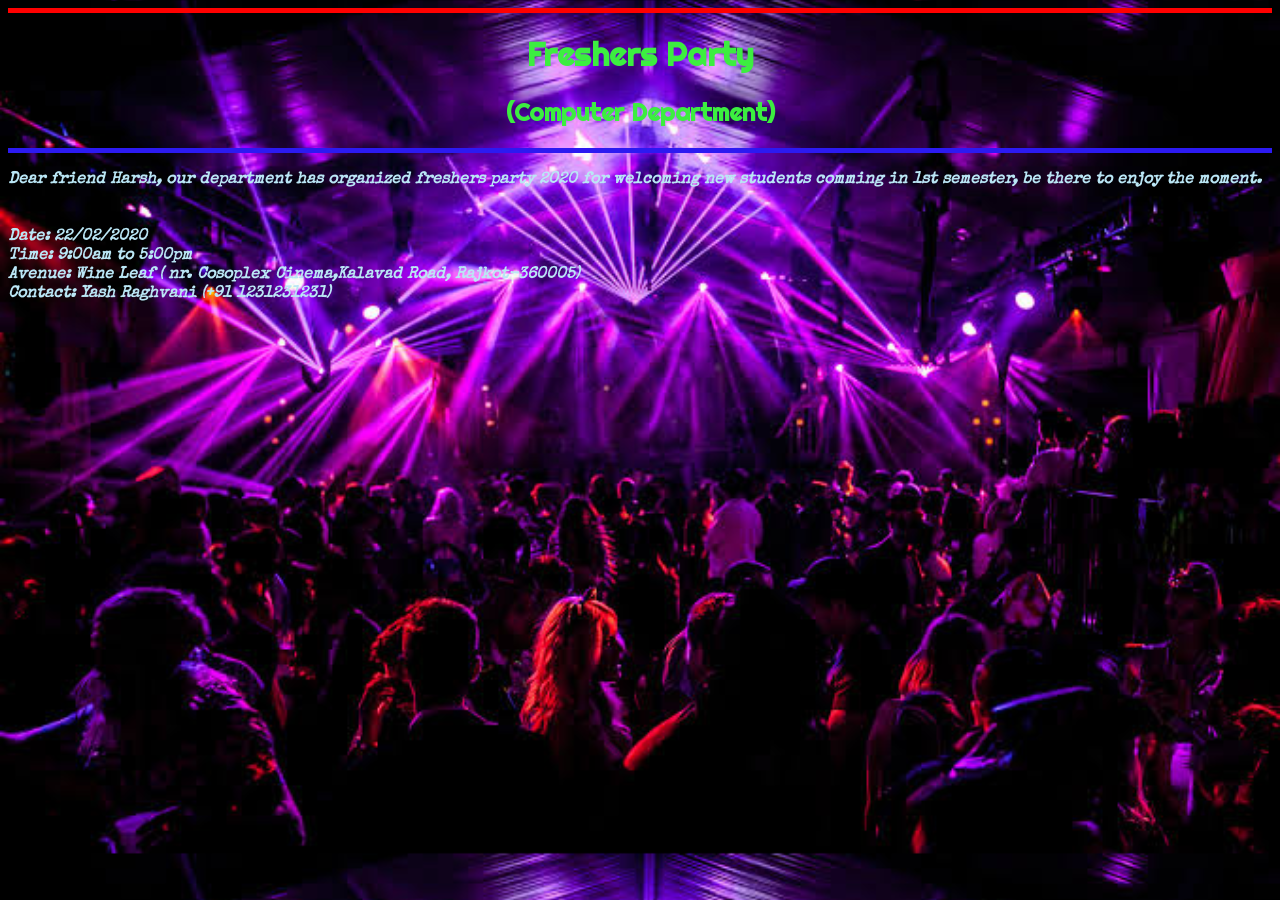
==== Page/page13.html @ 1cd24409 "invitation example" ====
<!-- Assume that you want to inform your friend to join a party , send them invitation showing all details of party--><!DOCTYPE HTML><html> <head> <title>Invitation</title> <style> #font1{ font-family: 'Righteous', cursive; } #font2{ font-family: 'Special Elite', cursive; } </style> <link href="https://fonts.googleapis.com/css?family=Righteous|Special+Elite&display=swap" rel="stylesheet"> </head> <body background="../Image/party.jpeg" style="background-size:cover;"> <font id="font1" align="center" color="#3cee40"><hr size="5px" color="#ff0000" /><h1>Freshers Party</h1><h2 >(Computer Department)</h2><hr size="5px" color="#2c1af1"/></font> <p><b><i> <font id="font2" color="#bae6f5"> Dear friend Harsh, our department has organized freshers party 2020 for welcoming new students comming in 1st semester, be there to enjoy the moment.<br/><br/><br/> Date: 22/02/2020<br/> Time: 9:00am to 5:00pm<br/> Avenue: Wine Leaf ( nr. Cosoplex Cinema,Kalavad Road, Rajkot-360005)<br/> Contact: Yash Raghvani (+91 1231231231) </font> </i></b></p> </body></html><!-- Assume that you want to inform your friend to join a party , send them invitation showing all details of party-->
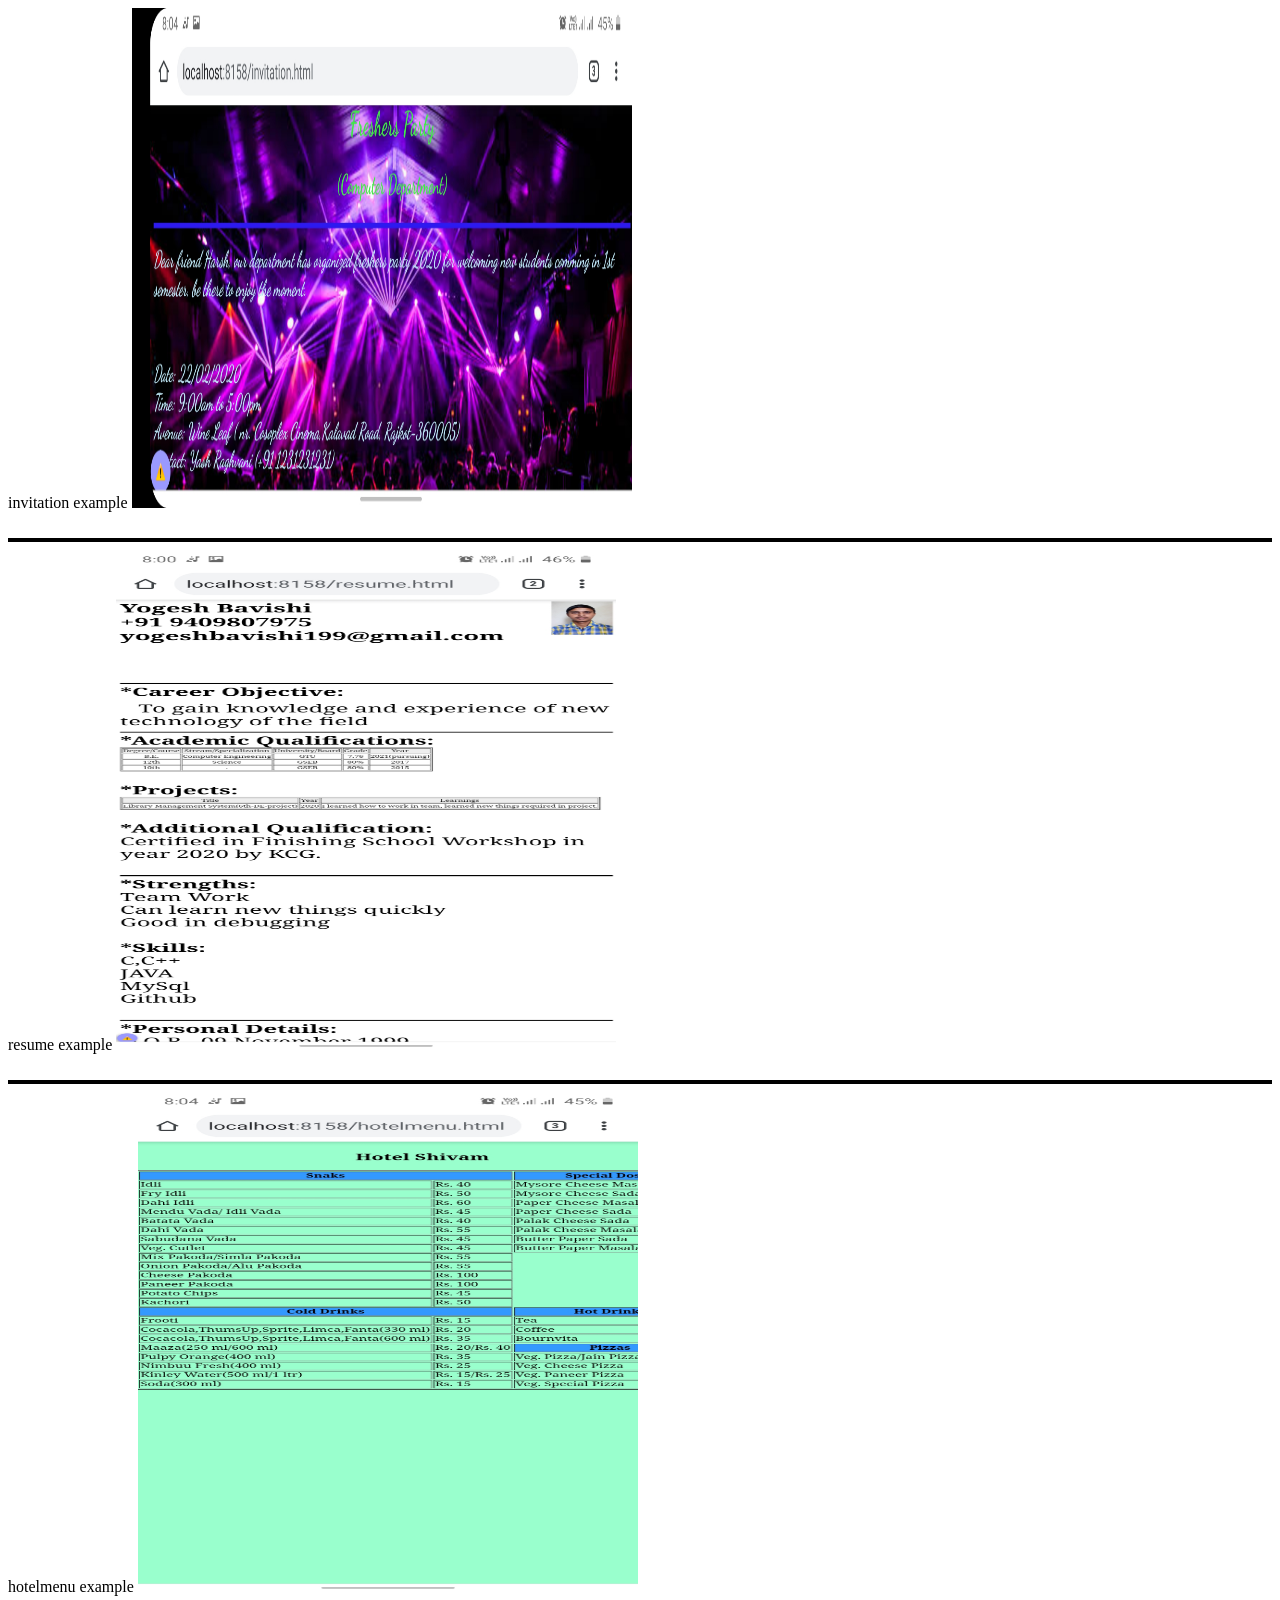
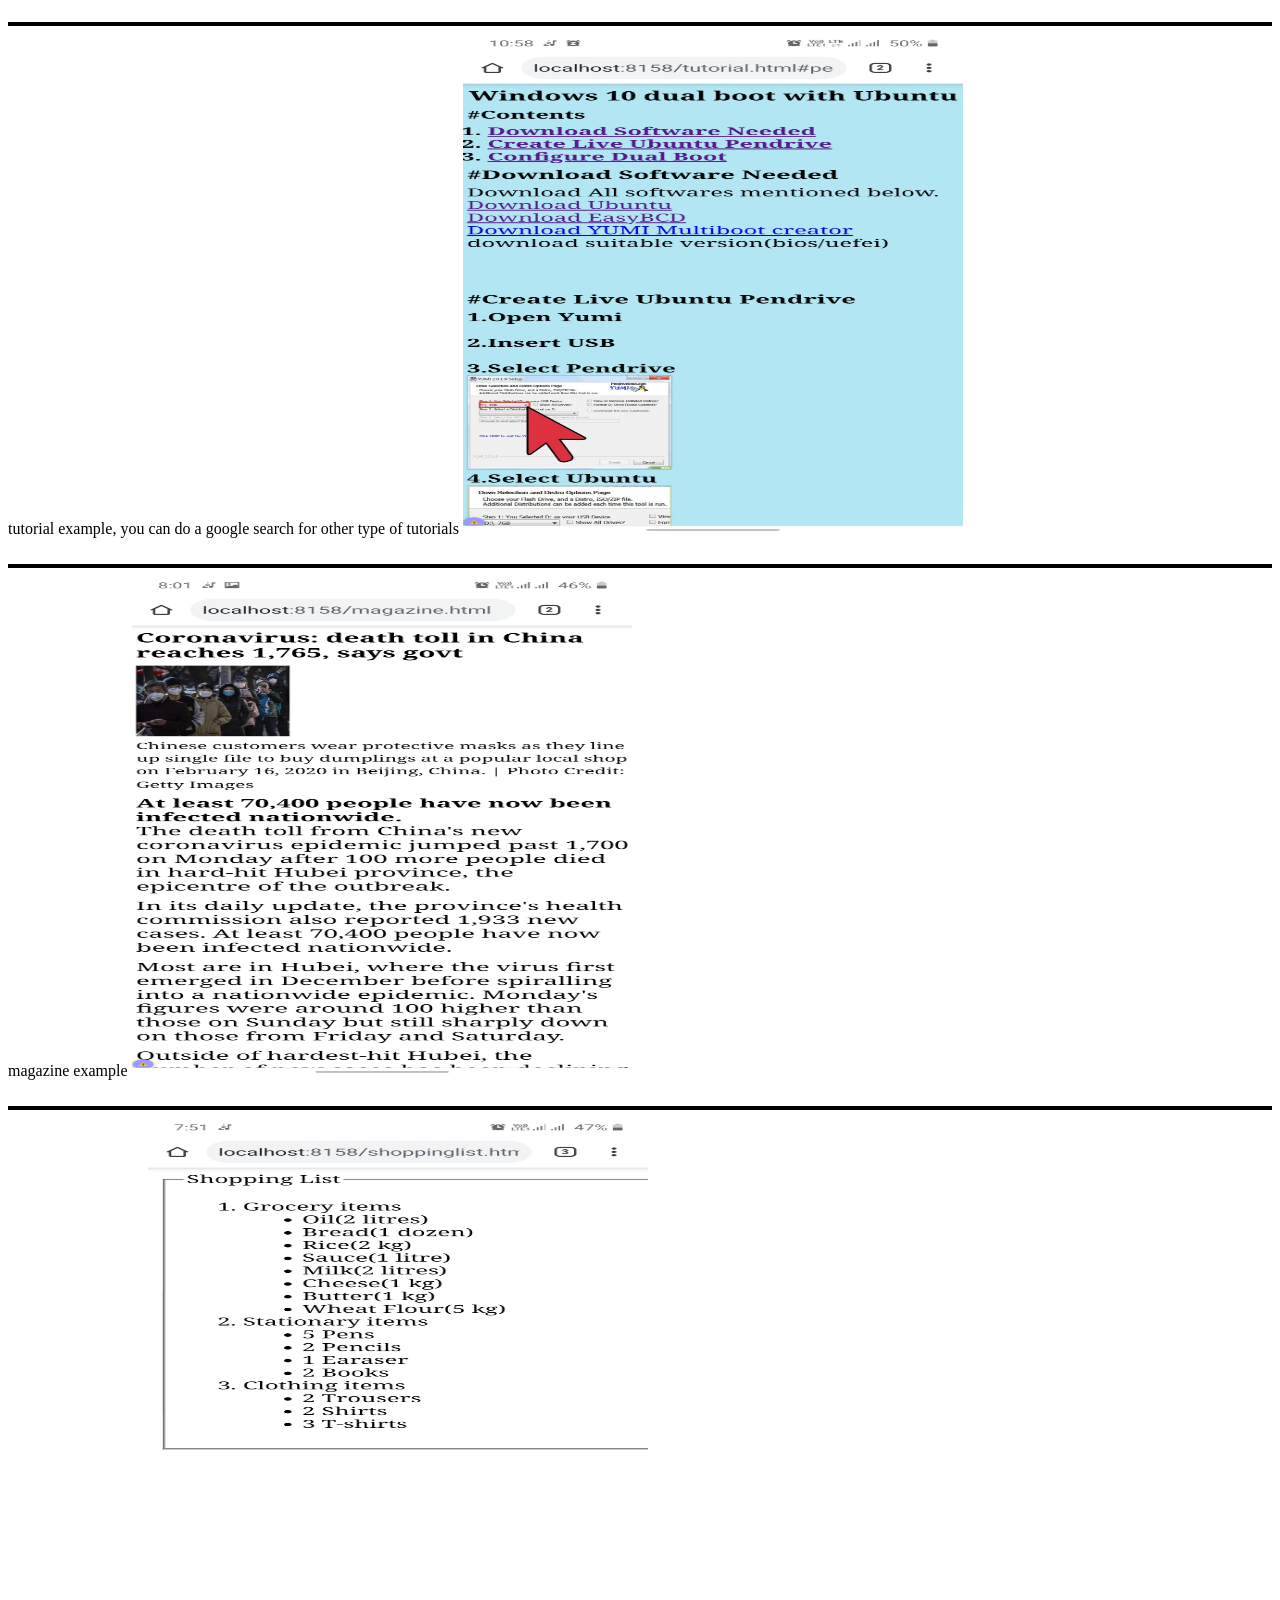
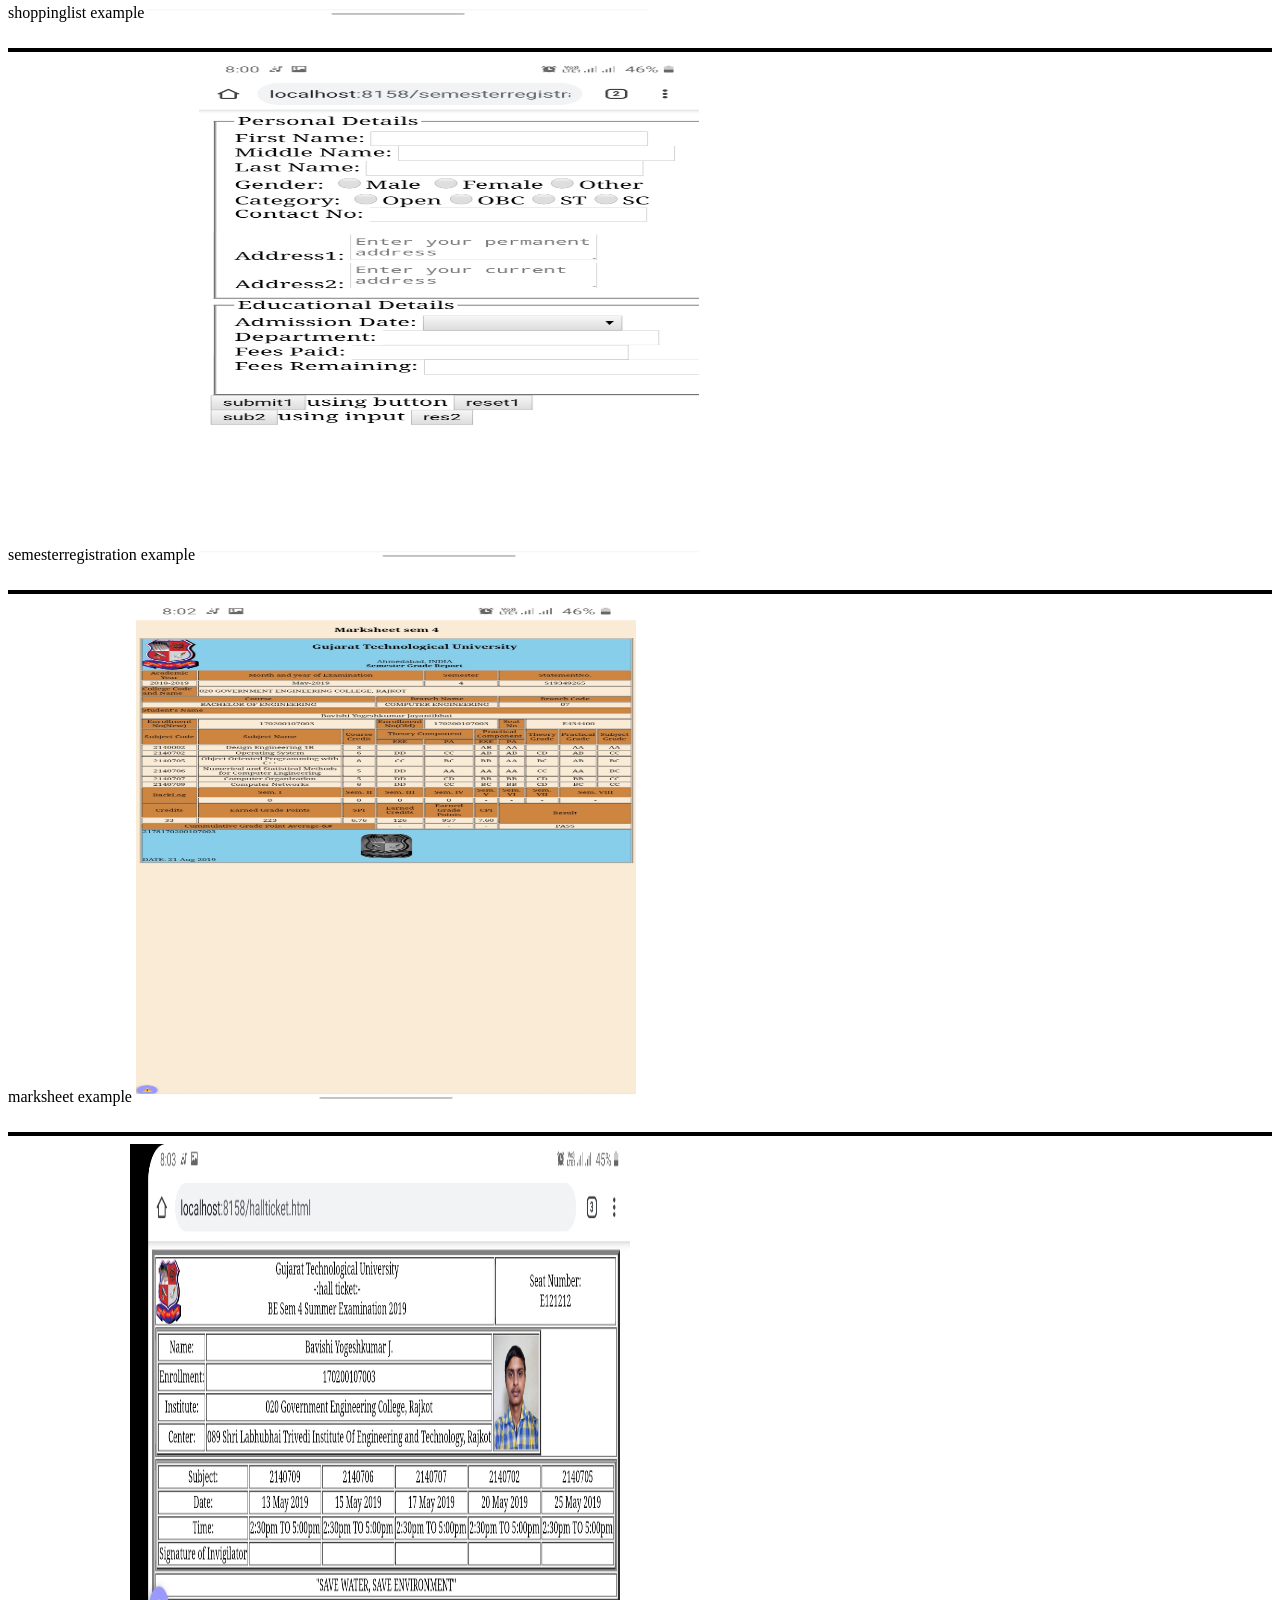
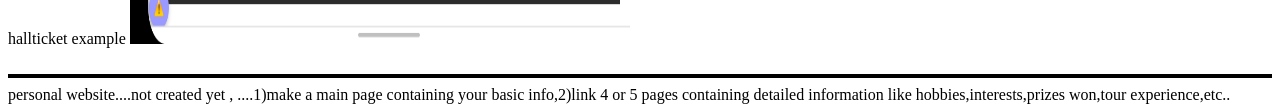
==== commit 1edcd28f: "added screen shot of 16 programs" ====
--- a/Page/page13.html
+++ b/Page/page13.html
@@ -1 +1,45 @@
-<!-- Assume that you want to inform your friend to join a party , send them invitation showing all details of party--><!DOCTYPE HTML><html> <head> <title>Invitation</title> <style> #font1{ font-family: 'Righteous', cursive; } #font2{ font-family: 'Special Elite', cursive; } </style> <link href="https://fonts.googleapis.com/css?family=Righteous|Special+Elite&display=swap" rel="stylesheet"> </head> <body background="../Image/party.jpeg" style="background-size:cover;"> <font id="font1" align="center" color="#3cee40"><hr size="5px" color="#ff0000" /><h1>Freshers Party</h1><h2 >(Computer Department)</h2><hr size="5px" color="#2c1af1"/></font> <p><b><i> <font id="font2" color="#bae6f5"> Dear friend Harsh, our department has organized freshers party 2020 for welcoming new students comming in 1st semester, be there to enjoy the moment.<br/><br/><br/> Date: 22/02/2020<br/> Time: 9:00am to 5:00pm<br/> Avenue: Wine Leaf ( nr. Cosoplex Cinema,Kalavad Road, Rajkot-360005)<br/> Contact: Yash Raghvani (+91 1231231231) </font> </i></b></p> </body></html><!-- Assume that you want to inform your friend to join a party , send them invitation showing all details of party-->+<!DOCTYPE html>
+<html>
+    <head><title>16 Programs by MDT</title></head>
+    <body>
+        invitation example
+        <image src="../Image/invitation.jpg" alt="invitation" height="500px" width="500px"></image><br/><br/>
+        
+        <hr size="4px" color="black"/>
+        resume example
+        <image src="../Image/resume.jpg" alt="resume" height="500px" width="500px"></image><br/><br/>
+        
+        <hr size="4px" color="black"/>
+        hotelmenu example
+        <image src="../Image/hotelmenu.jpg" alt="hotelmenu" height="500px" width="500px"></image><br/><br/>
+        
+        <hr size="4px" color="black"/>
+        tutorial example, you can do a google search for other type of tutorials
+        <image src="../Image/tutorial.jpg" alt="tutorial" height="500px" width="500px"></image><br/><br/>
+        
+        <hr size="4px" color="black"/>
+        magazine example
+        <image src="../Image/magazine.jpg" alt="magazine" height="500px" width="500px"></image><br/><br/>
+        
+        <hr size="4px" color="black"/>
+        shoppinglist example
+        <image src="../Image/shopinglist.jpg" alt="shoppinglist" height="500px" width="500px"></image><br/><br/>
+        
+        <hr size="4px" color="black"/>
+        semesterregistration example
+        <image src="../Image/semesterregistration.jpg" alt="semesterregistration" height="500px" width="500px"></image><br/><br/>
+        
+        <hr size="4px" color="black"/>
+        marksheet example
+        <image src="../Image/marksheet.jpg" alt="marksheet" height="500px" width="500px"></image><br/><br/>
+        
+        <hr size="4px" color="black"/>
+        hallticket example
+        <image src="../Image/hallticket.jpg" alt="hallicket" height="500px" width="500px"></image><br/><br/>
+        
+        <hr size="4px" color="black"/>
+        personal website....not created yet , ....1)make a main page containing your basic info,2)link 4 or 5 pages containing detailed information like hobbies,interests,prizes won,tour experience,etc..
+        
+        
+    </body>
+</html>
